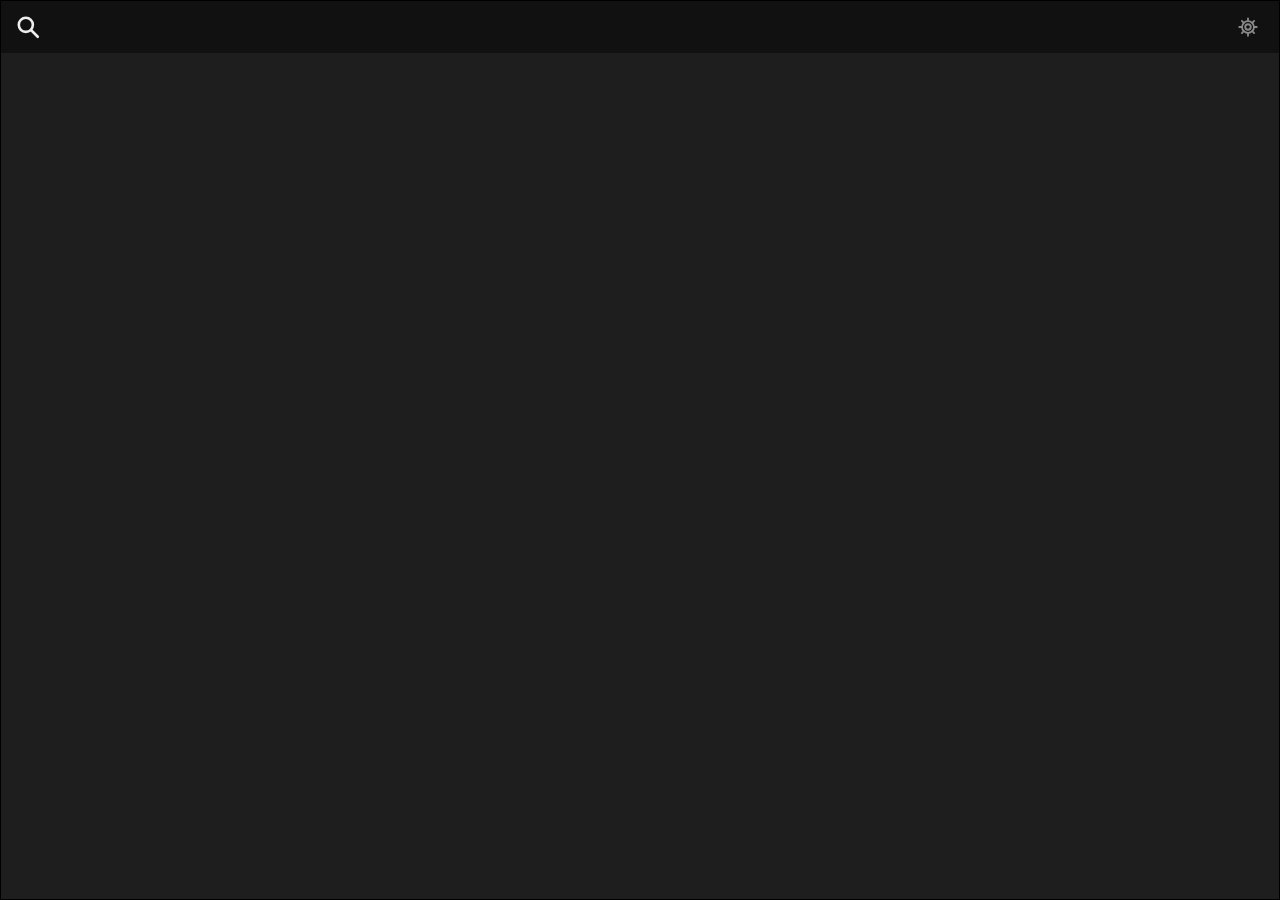
==== extension/palette/index.html @ 3aace359 "Add settings button to change the hotkey from the palette A gear next to the search box opens a scre" ====
<!doctype html>
<html lang="pt-BR">
<head>
<meta charset="utf-8">
<title>ConsolePR</title>
<link rel="stylesheet" href="style.css">
</head>
<body>
  <header>
    <svg viewBox="0 0 24 24" aria-hidden="true"><circle cx="10" cy="10" r="6.5"/><line x1="15" y1="15" x2="21" y2="21"/></svg>
    <input id="search" type="text" spellcheck="false" autocomplete="off" autofocus>
    <span id="settings-title" hidden>Configurações</span>
    <button id="settings-button" type="button" title="Configurações" aria-label="Configurações">
      <svg viewBox="0 0 24 24" aria-hidden="true"><circle cx="12" cy="12" r="3"/><path d="M12 2.5v3M12 18.5v3M2.5 12h3M18.5 12h3M5.3 5.3l2.1 2.1M16.6 16.6l2.1 2.1M18.7 5.3l-2.1 2.1M7.4 16.6l-2.1 2.1"/><circle cx="12" cy="12" r="6.5"/></svg>
    </button>
  </header>
  <main id="list" role="listbox"></main>
  <section id="settings" hidden>
    <label for="hotkey-field">Atalho para abrir o ConsolePR</label>
    <button id="hotkey-field" type="button"></button>
    <p id="hotkey-message" role="status"></p>
    <p class="hint">Clique no campo e pressione a nova combinação. Use Ctrl ou Alt com uma letra, número ou Espaço, ou uma tecla F. Com o Premiere em foco, o atalho tem prioridade sobre os comandos dele que usam a mesma combinação.</p>
    <button id="hotkey-default" type="button">Restaurar padrão (Ctrl + Espaço)</button>
  </section>
  <footer id="status" hidden></footer>
  <script src="search.js"></script>
  <script src="hotkey.js"></script>
  <script src="palette.js"></script>
</body>
</html>
---- extension/palette/style.css ----
:root {
  --bg: #1e1e1e;
  --header: #111111;
  --group: #2a2a2a;
  --text: #d2d2d2;
  --muted: #8a8a8a;
  --selected: #0a74c4;
  --video: #1f7fd1;
  --audio: #2fae6a;
  --error: #e0705a;
}

* { box-sizing: border-box; }

html, body {
  height: 100%;
  margin: 0;
  overflow: hidden;
  background: var(--bg);
  color: var(--text);
  font: 15px "Segoe UI", Arial, sans-serif;
  user-select: none;
}

body {
  display: flex;
  flex-direction: column;
  border: 1px solid #000;
}

header {
  display: flex;
  align-items: center;
  flex: none;
  height: 52px;
  padding: 0 14px;
  background: var(--header);
}

header svg {
  flex: none;
  width: 26px;
  height: 26px;
  fill: none;
  stroke: #eee;
  stroke-width: 2.4;
  stroke-linecap: round;
}

#search {
  flex: 1;
  min-width: 0;
  margin-left: 12px;
  border: 0;
  outline: 0;
  background: transparent;
  color: #fff;
  font: inherit;
  font-size: 19px;
}

[hidden] { display: none !important; }

#settings-title {
  flex: 1;
  margin-left: 12px;
  color: #fff;
  font-size: 19px;
}

#settings-button {
  display: flex;
  flex: none;
  align-items: center;
  justify-content: center;
  width: 34px;
  height: 34px;
  margin-left: 8px;
  padding: 0;
  border: 0;
  border-radius: 4px;
  background: transparent;
  cursor: pointer;
}

#settings-button svg {
  width: 22px;
  height: 22px;
  stroke: var(--muted);
  stroke-width: 2;
}

#settings-button:hover { background: #2a2a2a; }
#settings-button:hover svg { stroke: #eee; }
#settings-button.active { background: var(--selected); }
#settings-button.active svg { stroke: #fff; }

#settings {
  flex: 1;
  min-height: 0;
  padding: 16px 22px;
  overflow-y: auto;
}

#settings label {
  display: block;
  margin-bottom: 8px;
  color: var(--muted);
  font-size: 13px;
}

#settings button {
  font: inherit;
  cursor: pointer;
}

#hotkey-field {
  display: block;
  width: 100%;
  height: 42px;
  border: 1px solid #555;
  border-radius: 4px;
  background: var(--header);
  color: #fff;
  font-size: 17px !important;
}

#hotkey-field:hover,
#hotkey-field:focus {
  border-color: var(--selected);
  outline: 0;
}

#hotkey-field.capturing {
  border-color: var(--selected);
  color: var(--muted);
  font-size: 15px !important;
}

#hotkey-message {
  min-height: 18px;
  margin: 8px 0 6px;
  color: var(--audio);
  font-size: 13px;
}

#hotkey-message.error { color: var(--error); }

.hint {
  margin: 0 0 14px;
  color: var(--muted);
  font-size: 12px;
  line-height: 1.45;
}

#hotkey-default {
  padding: 6px 12px;
  border: 1px solid #555;
  border-radius: 4px;
  background: transparent;
  color: var(--text);
  font-size: 13px !important;
}

#hotkey-default:hover,
#hotkey-default:focus {
  border-color: var(--selected);
  outline: 0;
}

#list {
  flex: 1;
  min-height: 0;
  overflow-y: auto;
}

.group {
  display: flex;
  align-items: center;
  padding: 3px 12px 3px 22px;
  background: var(--group);
  color: var(--muted);
  font-size: 12px;
}

.group::before {
  content: "";
  width: 7px;
  height: 7px;
  margin-right: 10px;
  border-radius: 50%;
  background: var(--video);
}

.group.audio::before { background: var(--audio); }

.item {
  padding: 6px 12px 6px 46px;
  white-space: nowrap;
  overflow: hidden;
  text-overflow: ellipsis;
  cursor: default;
}

.item.selected {
  background: var(--selected);
  color: #fff;
}

.empty {
  padding: 16px 22px;
  color: var(--muted);
}

footer {
  flex: none;
  padding: 7px 14px;
  background: var(--header);
  color: var(--error);
  font-size: 13px;
}

footer[hidden] { display: none; }

::-webkit-scrollbar { width: 14px; }
::-webkit-scrollbar-track { background: #2a2a2a; }
::-webkit-scrollbar-thumb { background: #555; border: 2px solid #2a2a2a; }
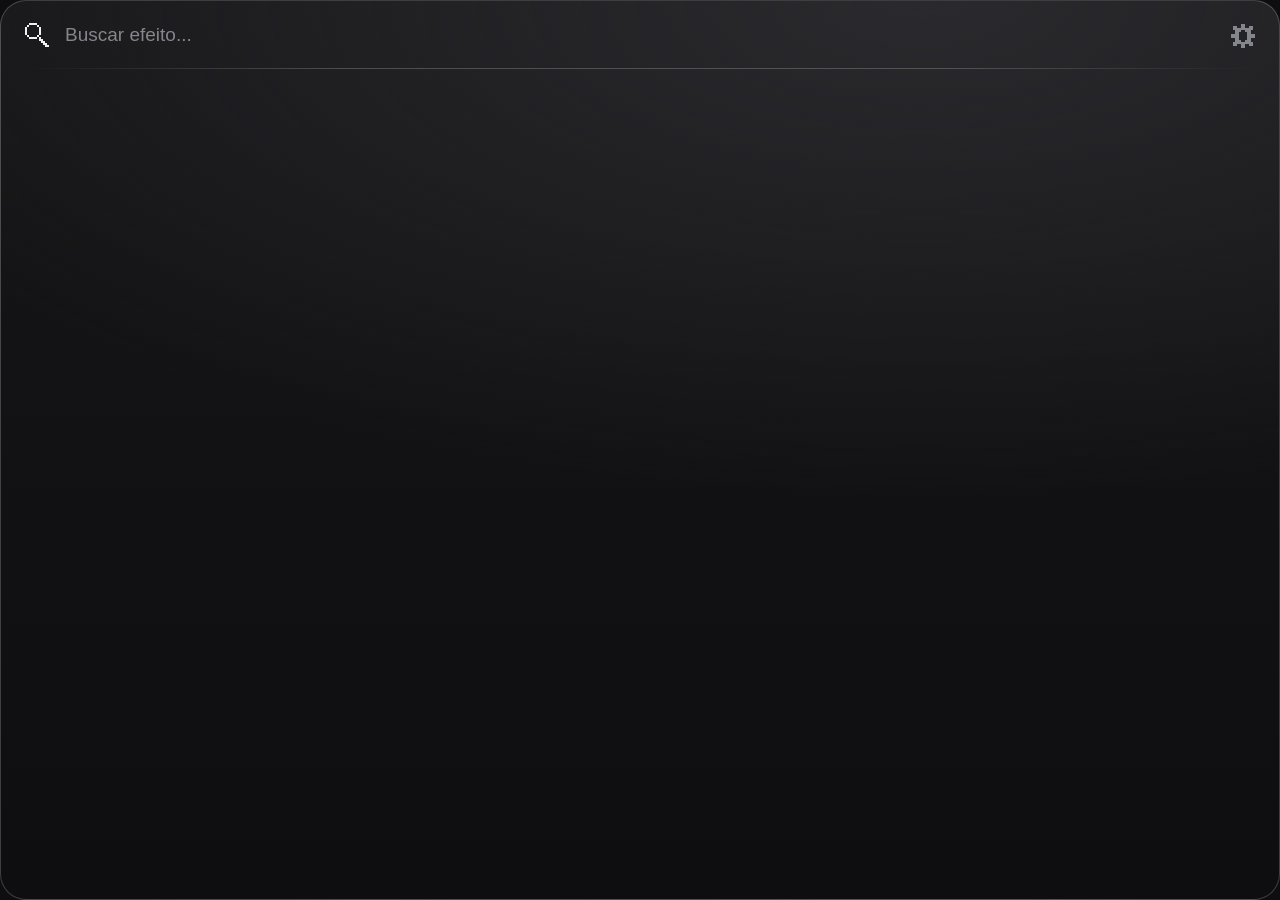
==== commit e56867ad: "Redesign palette and add one-click installer Rounded dark window with a purple selection glow and pi" ====
--- a/extension/palette/index.html
+++ b/extension/palette/index.html
@@ -7,12 +7,10 @@
 </head>
 <body>
   <header>
-    <svg viewBox="0 0 24 24" aria-hidden="true"><circle cx="10" cy="10" r="6.5"/><line x1="15" y1="15" x2="21" y2="21"/></svg>
-    <input id="search" type="text" spellcheck="false" autocomplete="off" autofocus>
+    <span id="search-icon" data-icon="search"></span>
+    <input id="search" type="text" spellcheck="false" autocomplete="off" placeholder="Buscar efeito..." autofocus>
     <span id="settings-title" hidden>Configurações</span>
-    <button id="settings-button" type="button" title="Configurações" aria-label="Configurações">
-      <svg viewBox="0 0 24 24" aria-hidden="true"><circle cx="12" cy="12" r="3"/><path d="M12 2.5v3M12 18.5v3M2.5 12h3M18.5 12h3M5.3 5.3l2.1 2.1M16.6 16.6l2.1 2.1M18.7 5.3l-2.1 2.1M7.4 16.6l-2.1 2.1"/><circle cx="12" cy="12" r="6.5"/></svg>
-    </button>
+    <button id="settings-button" type="button" title="Configurações" aria-label="Configurações" data-icon="gear"></button>
   </header>
   <main id="list" role="listbox"></main>
   <section id="settings" hidden>
@@ -23,6 +21,7 @@
     <button id="hotkey-default" type="button">Restaurar padrão (Ctrl + Espaço)</button>
   </section>
   <footer id="status" hidden></footer>
+  <script src="icons.js"></script>
   <script src="search.js"></script>
   <script src="hotkey.js"></script>
   <script src="palette.js"></script>
--- a/extension/palette/style.css
+++ b/extension/palette/style.css
@@ -1,56 +1,80 @@
 :root {
-  --bg: #1e1e1e;
-  --header: #111111;
-  --group: #2a2a2a;
-  --text: #d2d2d2;
-  --muted: #8a8a8a;
-  --selected: #0a74c4;
-  --video: #1f7fd1;
-  --audio: #2fae6a;
-  --error: #e0705a;
+  --window: #161618;
+  --window-light: #2a2a2e;
+  --window-dark: #0e0e10;
+  --line: rgba(255, 255, 255, 0.1);
+  --line-strong: rgba(255, 255, 255, 0.2);
+  --text: #f1f1f3;
+  --muted: #85858c;
+  --accent: #c64bf2;
+  --accent-soft: #cf9bf0;
+  --error: #ff8f9c;
+  --radius: 26px; /* keep in sync with WINDOW_RADIUS in helper/hotkey.ps1 */
 }
 
 * { box-sizing: border-box; }
+
+[hidden] { display: none !important; }
 
 html, body {
   height: 100%;
   margin: 0;
   overflow: hidden;
-  background: var(--bg);
+  background: var(--window-dark);
   color: var(--text);
-  font: 15px "Segoe UI", Arial, sans-serif;
+  font: 500 15px "Segoe UI Variable Text", "Segoe UI", Arial, sans-serif;
   user-select: none;
 }
 
 body {
   display: flex;
   flex-direction: column;
-  border: 1px solid #000;
+  border: 1px solid var(--line-strong);
+  border-radius: var(--radius);
+  background:
+    radial-gradient(90% 55% at 72% 0%, var(--window-light) 0%, transparent 100%),
+    linear-gradient(180deg, var(--window) 0%, var(--window-dark) 100%);
+}
+
+.pixel-icon {
+  display: block;
+  width: 24px;
+  height: 24px;
+  fill: currentColor;
+  shape-rendering: crispEdges;
+}
+
+/* Hairline that fades out at both ends, like the dividers of the panel */
+header::after,
+.group:not(:first-child)::before {
+  content: "";
+  position: absolute;
+  left: 22px;
+  right: 22px;
+  height: 1px;
+  background: linear-gradient(90deg, transparent, var(--line-strong) 25%, var(--line-strong) 75%, transparent);
 }
 
 header {
+  position: relative;
   display: flex;
   align-items: center;
   flex: none;
-  height: 52px;
-  padding: 0 14px;
-  background: var(--header);
-}
-
-header svg {
-  flex: none;
-  width: 26px;
-  height: 26px;
-  fill: none;
-  stroke: #eee;
-  stroke-width: 2.4;
-  stroke-linecap: round;
-}
+  height: 68px;
+  padding: 0 16px 0 24px;
+}
+
+header::after { bottom: 0; }
+
+#search-icon { flex: none; }
+
+body.settings-open #search-icon { display: none; }
 
 #search {
   flex: 1;
   min-width: 0;
-  margin-left: 12px;
+  height: 40px;
+  margin-left: 14px;
   border: 0;
   outline: 0;
   background: transparent;
@@ -59,52 +83,136 @@
   font-size: 19px;
 }
 
-[hidden] { display: none !important; }
+#search::placeholder { color: var(--muted); }
 
 #settings-title {
   flex: 1;
-  margin-left: 12px;
   color: #fff;
   font-size: 19px;
 }
 
 #settings-button {
-  display: flex;
-  flex: none;
+  flex: none;
+  width: 42px;
+  height: 42px;
+  margin-left: 8px;
+  padding: 9px;
+  border: 1px solid transparent;
+  border-radius: 50%;
+  background: transparent;
+  color: var(--muted);
+  cursor: pointer;
+}
+
+#settings-button:hover {
+  border-color: var(--line);
+  color: #fff;
+}
+
+#settings-button.active {
+  border-color: var(--line-strong);
+  background: radial-gradient(circle at 30% 100%, rgba(198, 75, 242, 0.75), rgba(198, 75, 242, 0.08) 75%);
+  color: #fff;
+}
+
+#list {
+  flex: 1;
+  min-height: 0;
+  padding: 6px 16px 14px 18px;
+  overflow-y: auto;
+}
+
+.group {
+  position: relative;
+  display: flex;
   align-items: center;
-  justify-content: center;
-  width: 34px;
-  height: 34px;
-  margin-left: 8px;
-  padding: 0;
-  border: 0;
-  border-radius: 4px;
-  background: transparent;
-  cursor: pointer;
-}
-
-#settings-button svg {
-  width: 22px;
-  height: 22px;
-  stroke: var(--muted);
-  stroke-width: 2;
-}
-
-#settings-button:hover { background: #2a2a2a; }
-#settings-button:hover svg { stroke: #eee; }
-#settings-button.active { background: var(--selected); }
-#settings-button.active svg { stroke: #fff; }
+  justify-content: space-between;
+  height: 36px;
+  padding: 0 8px 0 14px;
+  color: var(--muted);
+  font-size: 12px;
+}
+
+.group:not(:first-child) {
+  height: 50px;
+  padding-top: 14px;
+}
+
+.group:not(:first-child)::before {
+  top: 6px;
+  left: 4px;
+  right: 4px;
+}
+
+.badge {
+  min-width: 28px;
+  padding: 1px 8px;
+  border: 1px solid var(--line-strong);
+  border-radius: 10px;
+  color: var(--text);
+  font-size: 11px;
+  text-align: center;
+}
+
+.item {
+  position: relative;
+  display: flex;
+  align-items: center;
+  height: 46px;
+  padding: 0 16px 0 14px;
+  border: 1px solid transparent;
+  border-radius: 23px;
+  cursor: default;
+}
+
+.item .pixel-icon {
+  flex: none;
+  margin-right: 14px;
+}
+
+.item span {
+  min-width: 0;
+  overflow: hidden;
+  white-space: nowrap;
+  text-overflow: ellipsis;
+}
+
+.item.selected {
+  border-color: var(--line-strong);
+  background:
+    radial-gradient(70% 150% at 0% 100%, rgba(198, 75, 242, 0.7), transparent 100%),
+    rgba(255, 255, 255, 0.025);
+  color: #fff;
+}
+
+/* Glowing marker to the left of the selected row */
+.item.selected::before {
+  content: "";
+  position: absolute;
+  left: -13px;
+  top: 13px;
+  width: 4px;
+  height: 18px;
+  border-radius: 2px;
+  background: var(--accent);
+  box-shadow: 0 0 10px 2px rgba(198, 75, 242, 0.7);
+}
+
+.empty {
+  padding: 22px 14px;
+  color: var(--muted);
+}
 
 #settings {
   flex: 1;
   min-height: 0;
-  padding: 16px 22px;
+  padding: 20px 26px;
   overflow-y: auto;
 }
 
 #settings label {
   display: block;
-  margin-bottom: 8px;
+  margin-bottom: 10px;
   color: var(--muted);
   font-size: 13px;
 }
@@ -117,46 +225,49 @@
 #hotkey-field {
   display: block;
   width: 100%;
-  height: 42px;
-  border: 1px solid #555;
-  border-radius: 4px;
-  background: var(--header);
+  height: 50px;
+  border: 1px solid var(--line-strong);
+  border-radius: 25px;
+  background: rgba(255, 255, 255, 0.025);
   color: #fff;
   font-size: 17px !important;
 }
 
 #hotkey-field:hover,
 #hotkey-field:focus {
-  border-color: var(--selected);
+  border-color: rgba(255, 255, 255, 0.35);
   outline: 0;
 }
 
 #hotkey-field.capturing {
-  border-color: var(--selected);
-  color: var(--muted);
+  border-color: var(--line-strong);
+  background: radial-gradient(70% 150% at 0% 100%, rgba(198, 75, 242, 0.7), transparent 100%);
+  color: #fff;
   font-size: 15px !important;
 }
 
 #hotkey-message {
   min-height: 18px;
-  margin: 8px 0 6px;
-  color: var(--audio);
+  margin: 10px 0 8px 2px;
+  color: var(--accent-soft);
   font-size: 13px;
 }
 
 #hotkey-message.error { color: var(--error); }
 
 .hint {
-  margin: 0 0 14px;
+  margin: 0 0 18px 2px;
   color: var(--muted);
   font-size: 12px;
-  line-height: 1.45;
+  font-weight: 400;
+  line-height: 1.5;
 }
 
 #hotkey-default {
-  padding: 6px 12px;
-  border: 1px solid #555;
-  border-radius: 4px;
+  height: 38px;
+  padding: 0 18px;
+  border: 1px solid var(--line-strong);
+  border-radius: 19px;
   background: transparent;
   color: var(--text);
   font-size: 13px !important;
@@ -164,64 +275,20 @@
 
 #hotkey-default:hover,
 #hotkey-default:focus {
-  border-color: var(--selected);
+  border-color: rgba(255, 255, 255, 0.35);
   outline: 0;
 }
 
-#list {
-  flex: 1;
-  min-height: 0;
-  overflow-y: auto;
-}
-
-.group {
-  display: flex;
-  align-items: center;
-  padding: 3px 12px 3px 22px;
-  background: var(--group);
-  color: var(--muted);
-  font-size: 12px;
-}
-
-.group::before {
-  content: "";
-  width: 7px;
-  height: 7px;
-  margin-right: 10px;
-  border-radius: 50%;
-  background: var(--video);
-}
-
-.group.audio::before { background: var(--audio); }
-
-.item {
-  padding: 6px 12px 6px 46px;
-  white-space: nowrap;
-  overflow: hidden;
-  text-overflow: ellipsis;
-  cursor: default;
-}
-
-.item.selected {
-  background: var(--selected);
-  color: #fff;
-}
-
-.empty {
-  padding: 16px 22px;
-  color: var(--muted);
-}
-
 footer {
   flex: none;
-  padding: 7px 14px;
-  background: var(--header);
+  padding: 10px 26px 14px;
   color: var(--error);
   font-size: 13px;
 }
 
-footer[hidden] { display: none; }
-
-::-webkit-scrollbar { width: 14px; }
-::-webkit-scrollbar-track { background: #2a2a2a; }
-::-webkit-scrollbar-thumb { background: #555; border: 2px solid #2a2a2a; }
+::-webkit-scrollbar { width: 6px; }
+::-webkit-scrollbar-track { background: transparent; }
+::-webkit-scrollbar-thumb {
+  border-radius: 3px;
+  background: rgba(255, 255, 255, 0.16);
+}
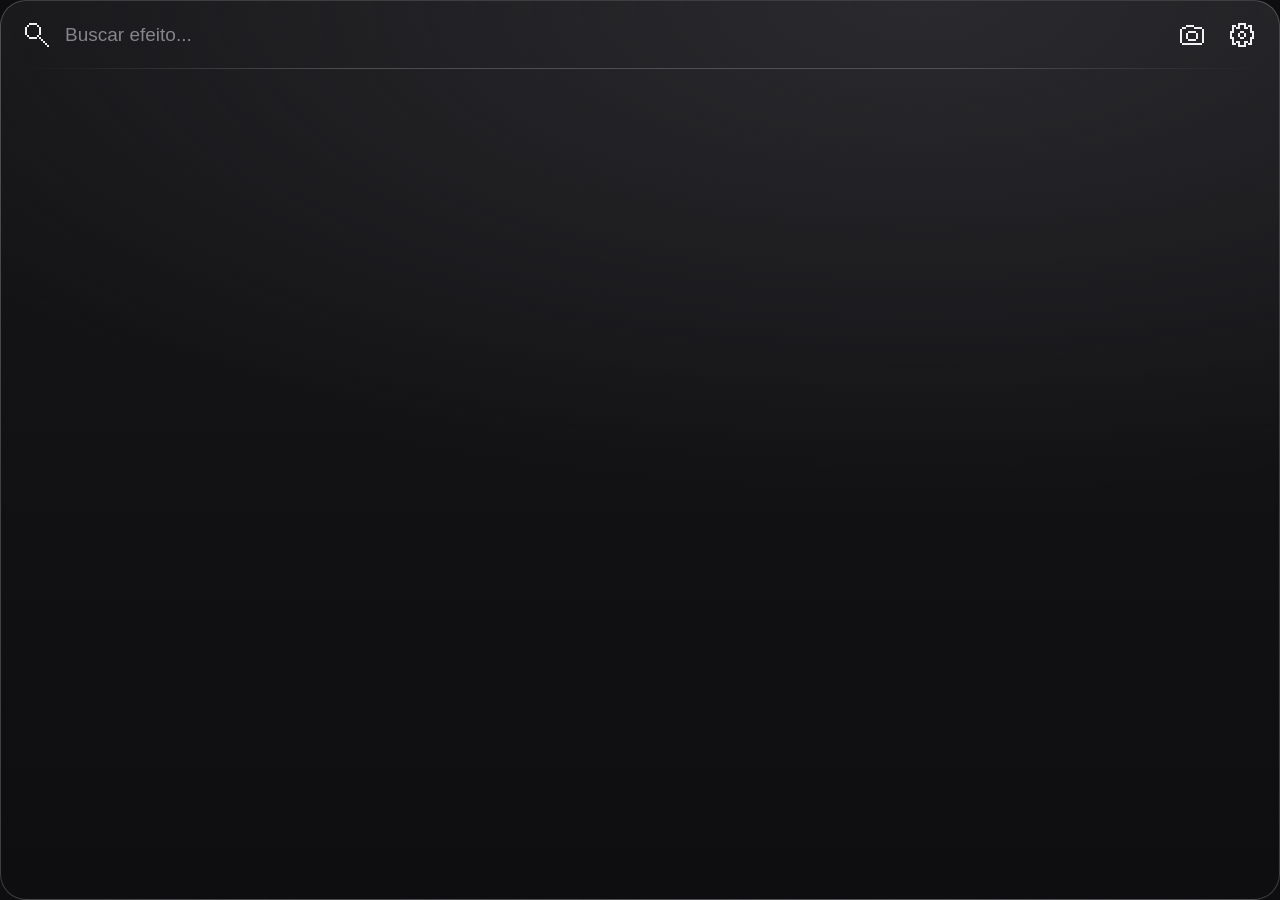
==== commit 3e684f14: "Add frame capture and standardize the pixel icons A camera button captures the frame at the playhead" ====
--- a/extension/palette/index.html
+++ b/extension/palette/index.html
@@ -10,20 +10,42 @@
     <span id="search-icon" data-icon="search"></span>
     <input id="search" type="text" spellcheck="false" autocomplete="off" placeholder="Buscar efeito..." autofocus>
     <span id="settings-title" hidden>Configurações</span>
+    <button id="frame-button" type="button" title="Print do frame atual" aria-label="Print do frame atual" aria-haspopup="menu" aria-expanded="false" data-icon="camera"></button>
     <button id="settings-button" type="button" title="Configurações" aria-label="Configurações" data-icon="gear"></button>
+    <div id="frame-menu" role="menu" hidden>
+      <button type="button" role="menuitem" data-frame="clipboard"><span data-icon="clipboard"></span>Copiar para a área de transferência</button>
+      <button type="button" role="menuitem" data-frame="png"><span data-icon="picture"></span>Salvar como PNG</button>
+      <button type="button" role="menuitem" data-frame="jpeg"><span data-icon="picture"></span>Salvar como JPEG</button>
+    </div>
   </header>
   <main id="list" role="listbox"></main>
   <section id="settings" hidden>
     <label for="hotkey-field">Atalho para abrir o ConsolePR</label>
     <button id="hotkey-field" type="button"></button>
     <p id="hotkey-message" role="status"></p>
-    <p class="hint">Clique no campo e pressione a nova combinação. Use Ctrl ou Alt com uma letra, número ou Espaço, ou uma tecla F. Com o Premiere em foco, o atalho tem prioridade sobre os comandos dele que usam a mesma combinação.</p>
-    <button id="hotkey-default" type="button">Restaurar padrão (Ctrl + Espaço)</button>
+    <p class="hint">Clique no campo e pressione a combinação: Ctrl ou Alt com letra, número ou Espaço, ou uma tecla F. Com o programa em foco, ela tem prioridade sobre comandos iguais dele.</p>
+    <button id="hotkey-default" type="button"></button>
+    <div id="accent-control">
+      <label for="accent-hex">Cor de destaque</label>
+      <div id="accent-row">
+        <button id="accent-swatch" type="button" title="Abrir seletor de cores" aria-label="Abrir seletor de cores" aria-expanded="false"></button>
+        <input id="accent-hex" type="text" maxlength="7" spellcheck="false" autocomplete="off" aria-describedby="accent-message">
+        <button id="accent-default" type="button">Padrão</button>
+      </div>
+      <p id="accent-message" role="status" hidden></p>
+      <div id="accent-picker" hidden>
+        <div id="accent-sv" role="application" aria-label="Saturação e brilho"><div id="accent-sv-thumb"></div></div>
+        <input id="accent-hue" type="range" min="0" max="360" step="1" aria-label="Matiz">
+      </div>
+    </div>
+    <p class="credit">Feito por <a id="credit-link" href="https://www.instagram.com/kievydsg/">@kievydsg</a></p>
   </section>
   <footer id="status" hidden></footer>
   <script src="icons.js"></script>
   <script src="search.js"></script>
   <script src="hotkey.js"></script>
+  <script src="color.js"></script>
+  <script src="frame.js"></script>
   <script src="palette.js"></script>
 </body>
 </html>
--- a/extension/palette/style.css
+++ b/extension/palette/style.css
@@ -6,8 +6,11 @@
   --line-strong: rgba(255, 255, 255, 0.2);
   --text: #f1f1f3;
   --muted: #85858c;
+  /* The three accent values below are replaced at runtime by the chosen color */
   --accent: #c64bf2;
-  --accent-soft: #cf9bf0;
+  --accent-rgb: 198, 75, 242;
+  --accent-soft: #e0a0f8;
+  --accent-glow: 0.7;
   --error: #ff8f9c;
   --radius: 26px; /* keep in sync with WINDOW_RADIUS in helper/hotkey.ps1 */
 }
@@ -91,27 +94,82 @@
   font-size: 19px;
 }
 
-#settings-button {
+#settings-button,
+#frame-button {
   flex: none;
   width: 42px;
   height: 42px;
   margin-left: 8px;
-  padding: 9px;
+  padding: 8px; /* leaves exactly 24px, so the icon's pixels stay sharp */
   border: 1px solid transparent;
   border-radius: 50%;
   background: transparent;
-  color: var(--muted);
+  color: var(--text);
   cursor: pointer;
 }
 
-#settings-button:hover {
+#settings-button:hover,
+#frame-button:hover,
+#frame-button:focus {
   border-color: var(--line);
   color: #fff;
+  outline: 0;
+}
+
+#frame-button { margin-left: 8px; }
+
+#frame-button[aria-expanded="true"] {
+  border-color: var(--line-strong);
+  background: radial-gradient(circle at 30% 100%, rgba(var(--accent-rgb), var(--accent-glow)), rgba(var(--accent-rgb), 0.08) 75%);
+  color: #fff;
+}
+
+body.settings-open #frame-button { display: none; }
+
+#frame-menu {
+  position: absolute;
+  top: 60px;
+  right: 16px;
+  z-index: 2;
+  width: 340px;
+  padding: 8px;
+  border: 1px solid var(--line-strong);
+  border-radius: 18px;
+  background: #141416;
+  box-shadow: 0 8px 28px rgba(0, 0, 0, 0.6);
+}
+
+#frame-menu button {
+  display: flex;
+  align-items: center;
+  width: 100%;
+  height: 44px;
+  padding: 0 12px;
+  border: 1px solid transparent;
+  border-radius: 22px;
+  background: transparent;
+  color: var(--text);
+  font: inherit;
+  font-size: 14px;
+  text-align: left;
+  cursor: pointer;
+}
+
+#frame-menu button .pixel-icon { margin-right: 12px; }
+
+#frame-menu button:hover,
+#frame-menu button:focus {
+  border-color: var(--line-strong);
+  background:
+    radial-gradient(70% 150% at 0% 100%, rgba(var(--accent-rgb), var(--accent-glow)), transparent 100%),
+    rgba(255, 255, 255, 0.025);
+  color: #fff;
+  outline: 0;
 }
 
 #settings-button.active {
   border-color: var(--line-strong);
-  background: radial-gradient(circle at 30% 100%, rgba(198, 75, 242, 0.75), rgba(198, 75, 242, 0.08) 75%);
+  background: radial-gradient(circle at 30% 100%, rgba(var(--accent-rgb), var(--accent-glow)), rgba(var(--accent-rgb), 0.08) 75%);
   color: #fff;
 }
 
@@ -180,7 +238,7 @@
 .item.selected {
   border-color: var(--line-strong);
   background:
-    radial-gradient(70% 150% at 0% 100%, rgba(198, 75, 242, 0.7), transparent 100%),
+    radial-gradient(70% 150% at 0% 100%, rgba(var(--accent-rgb), var(--accent-glow)), transparent 100%),
     rgba(255, 255, 255, 0.025);
   color: #fff;
 }
@@ -195,7 +253,7 @@
   height: 18px;
   border-radius: 2px;
   background: var(--accent);
-  box-shadow: 0 0 10px 2px rgba(198, 75, 242, 0.7);
+  box-shadow: 0 0 10px 2px rgba(var(--accent-rgb), 0.7);
 }
 
 .empty {
@@ -204,9 +262,11 @@
 }
 
 #settings {
+  display: flex;
+  flex-direction: column;
   flex: 1;
   min-height: 0;
-  padding: 20px 26px;
+  padding: 16px 26px 14px;
   overflow-y: auto;
 }
 
@@ -241,14 +301,14 @@
 
 #hotkey-field.capturing {
   border-color: var(--line-strong);
-  background: radial-gradient(70% 150% at 0% 100%, rgba(198, 75, 242, 0.7), transparent 100%);
+  background: radial-gradient(70% 150% at 0% 100%, rgba(var(--accent-rgb), var(--accent-glow)), transparent 100%);
   color: #fff;
   font-size: 15px !important;
 }
 
 #hotkey-message {
   min-height: 18px;
-  margin: 10px 0 8px 2px;
+  margin: 8px 0 6px 2px;
   color: var(--accent-soft);
   font-size: 13px;
 }
@@ -256,7 +316,7 @@
 #hotkey-message.error { color: var(--error); }
 
 .hint {
-  margin: 0 0 18px 2px;
+  margin: 0 0 12px 2px;
   color: var(--muted);
   font-size: 12px;
   font-weight: 400;
@@ -264,6 +324,8 @@
 }
 
 #hotkey-default {
+  align-self: flex-start;
+  flex: none;
   height: 38px;
   padding: 0 18px;
   border: 1px solid var(--line-strong);
@@ -279,12 +341,170 @@
   outline: 0;
 }
 
+#accent-control {
+  position: relative;
+  flex: none;
+  margin-top: 16px;
+  padding-top: 14px;
+  border-top: 1px solid var(--line);
+}
+
+#accent-row {
+  display: flex;
+  align-items: center;
+}
+
+#accent-swatch {
+  flex: none;
+  width: 38px;
+  height: 38px;
+  padding: 0;
+  border: 1px solid var(--line-strong);
+  border-radius: 50%;
+  background: var(--accent);
+}
+
+#accent-swatch:hover,
+#accent-swatch:focus,
+#accent-swatch[aria-expanded="true"] {
+  border-color: #fff;
+  outline: 0;
+}
+
+#accent-hex {
+  flex: 1;
+  min-width: 0;
+  height: 38px;
+  margin: 0 10px;
+  padding: 0 16px;
+  border: 1px solid var(--line-strong);
+  border-radius: 19px;
+  outline: 0;
+  background: rgba(255, 255, 255, 0.025);
+  color: #fff;
+  font: inherit;
+  font-size: 14px;
+  letter-spacing: 0.04em;
+  text-transform: uppercase;
+  user-select: text;
+}
+
+#accent-hex:focus { border-color: rgba(255, 255, 255, 0.35); }
+#accent-hex.invalid { border-color: var(--error); }
+
+#accent-default {
+  flex: none;
+  height: 38px;
+  padding: 0 16px;
+  border: 1px solid var(--line-strong);
+  border-radius: 19px;
+  background: transparent;
+  color: var(--text);
+  font-size: 13px !important;
+}
+
+#accent-default:hover,
+#accent-default:focus {
+  border-color: rgba(255, 255, 255, 0.35);
+  outline: 0;
+}
+
+#accent-message {
+  margin: 6px 0 0 2px;
+  color: var(--error);
+  font-size: 12px;
+}
+
+/* Opens above the row, over the content, so the screen layout doesn't jump */
+#accent-picker {
+  position: absolute;
+  left: 0;
+  right: 0;
+  bottom: 48px;
+  z-index: 1;
+  padding: 12px;
+  border: 1px solid var(--line-strong);
+  border-radius: 16px;
+  background: #141416;
+  box-shadow: 0 8px 28px rgba(0, 0, 0, 0.6);
+}
+
+#accent-sv {
+  position: relative;
+  height: 120px;
+  border-radius: 8px;
+  background-color: #f00;
+  background-image:
+    linear-gradient(0deg, #000, transparent),
+    linear-gradient(90deg, #fff, transparent);
+  cursor: crosshair;
+  touch-action: none;
+}
+
+#accent-sv-thumb {
+  position: absolute;
+  width: 14px;
+  height: 14px;
+  margin: -7px 0 0 -7px;
+  border: 2px solid #fff;
+  border-radius: 50%;
+  box-shadow: 0 0 0 1px rgba(0, 0, 0, 0.6);
+  pointer-events: none;
+}
+
+#accent-hue {
+  display: block;
+  width: 100%;
+  height: 12px;
+  margin: 12px 0 2px;
+  border-radius: 6px;
+  outline: 0;
+  background: linear-gradient(90deg, #f00, #ff0 16.67%, #0f0 33.33%, #0ff 50%, #00f 66.67%, #f0f 83.33%, #f00);
+  cursor: pointer;
+  -webkit-appearance: none;
+}
+
+#accent-hue::-webkit-slider-thumb {
+  width: 16px;
+  height: 16px;
+  border: 2px solid #fff;
+  border-radius: 50%;
+  background: transparent;
+  box-shadow: 0 0 0 1px rgba(0, 0, 0, 0.6);
+  -webkit-appearance: none;
+}
+
+.credit {
+  margin: auto 0 0;
+  padding-top: 14px;
+  color: var(--muted);
+  font-size: 12px;
+  text-align: center;
+}
+
+.credit a {
+  color: var(--accent-soft);
+  text-decoration: none;
+}
+
+.credit a:hover,
+.credit a:focus {
+  color: #fff;
+  outline: 0;
+  text-decoration: underline;
+}
+
 footer {
   flex: none;
   padding: 10px 26px 14px;
   color: var(--error);
   font-size: 13px;
-}
+  overflow: hidden;
+  white-space: nowrap;
+  text-overflow: ellipsis;
+}
+
+footer.info { color: var(--accent-soft); }
 
 ::-webkit-scrollbar { width: 6px; }
 ::-webkit-scrollbar-track { background: transparent; }
